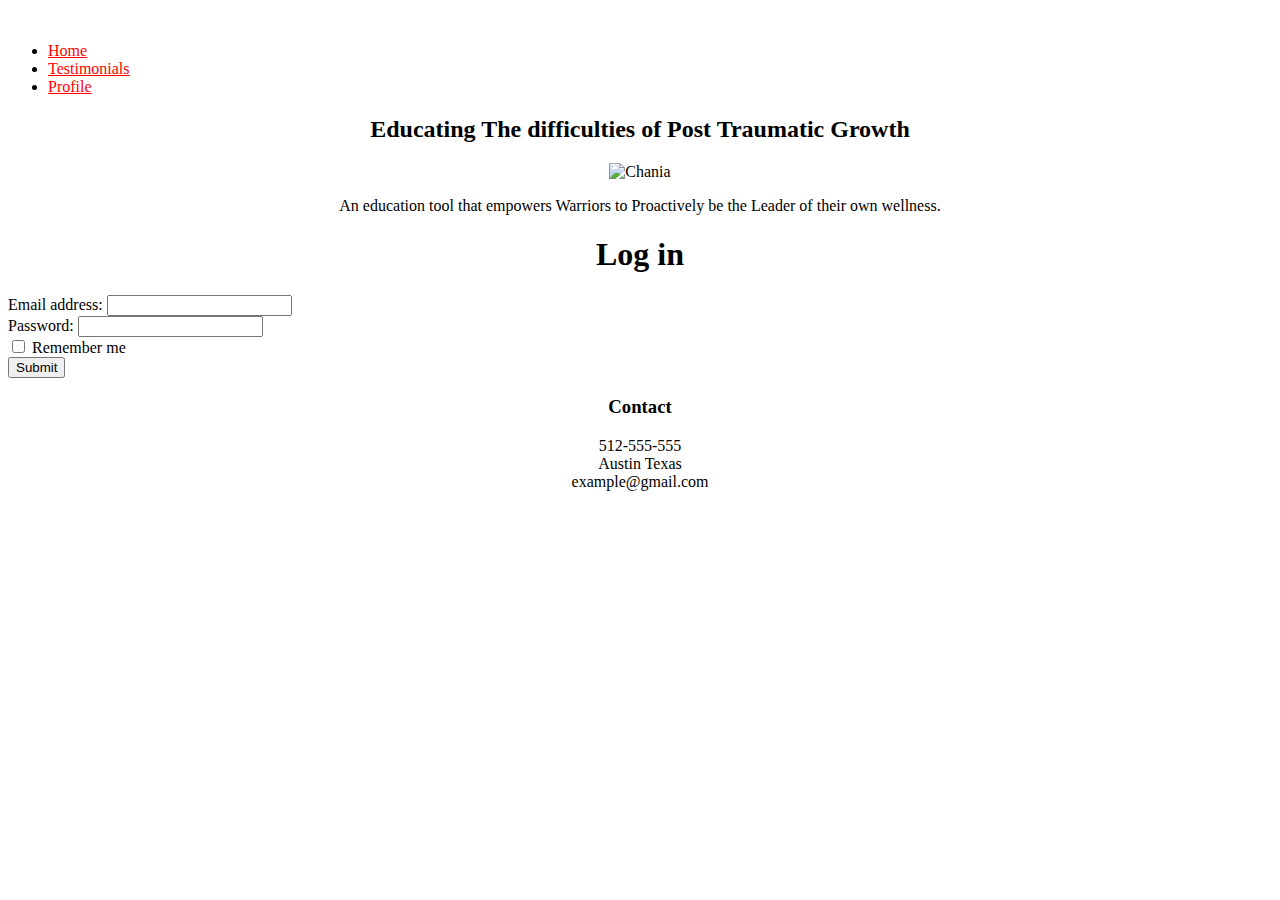
==== index.html @ 89489a52 "index.html Home page" ====
<!DOCTYPE html>
<html lang="en">
<head>
	<title>bootstrap</title>
	<meta name="viewport" content="width=device-width, initial-scale=1">
	<meta name ="author" content="Awesome Sauce">
	<title>bootstrap</title>
	<link href="css/bootstrap.min.css" rel="stylesheet"/>
    <style>
    ul li a{
        color: red;
    }
    </style>
</head>
<body>
    </br>
    <div class="container">
        <ul class="nav nav-pills nav-justified">
            <li><a href="index.html">Home</a></li>
            <li><a href="testimonials.html">Testimonials</a></li>
            <li><a href="profile.html">Profile</a></li>
        </ul>
        <div class="jumbotron">
            <center>
            <h2>Educating The difficulties of Post Traumatic Growth</h2>
            </center>
        </div>
        <div class="jumbotron">
        <div class="row">
            <div class="col-md-6">
                <center>
                  <img class="img-responsive" src="https://pixabay.com/static/uploads/photo/2015/01/28/19/34/solitary-figure-615175_960_720.jpg" alt="Chania" width="460" height="345">
                </center>
            </div>
            <div class="col-md-6">
                <center>
                     <p>An education tool that empowers Warriors to Proactively be the Leader of their own wellness.
                     </p>
                </center>
            </div>
        </div>
        </div>
        <!-- Log in area -->
        <div class="jumbotron">
            <center>
              <h1> Log in </h1>
            </center>
            <form role="form">
              <div class="form-group">
                <label for="email">Email address:</label>
                <input type="email" class="form-control" id="email">
              </div>
              <div class="form-group">
                <label for="pwd">Password:</label>
                <input type="password" class="form-control" id="pwd">
              </div>
              <div class="checkbox">
                <label><input type="checkbox"> Remember me</label>
              </div>
              <button type="submit" class="btn btn-default">Submit</button>
            </form>
        </div>
        <div class="row">
            <div class="col-md-12">
                <div class="jumbotron">
                    <center>
                    <h3>Contact</h3>
                    <span class="glyphicon glyphicon-earphone">512-555-555</span>
                    <br>
                    <span class="glyphicon glyphicon-map-marker">Austin Texas</span>
                    <br>
                    <span class="glyphicon glyphicon-envelope">example@gmail.com</span>
                    </center>
                </div>
            </div>
        </div>
    </div>

    <script src="https://ajax.googleapis.com/ajax/libs/jquery/1.12.0/jquery.min.js"></script>
    <script src="js/bootstrap.min.js"></script>
</body>
</html>
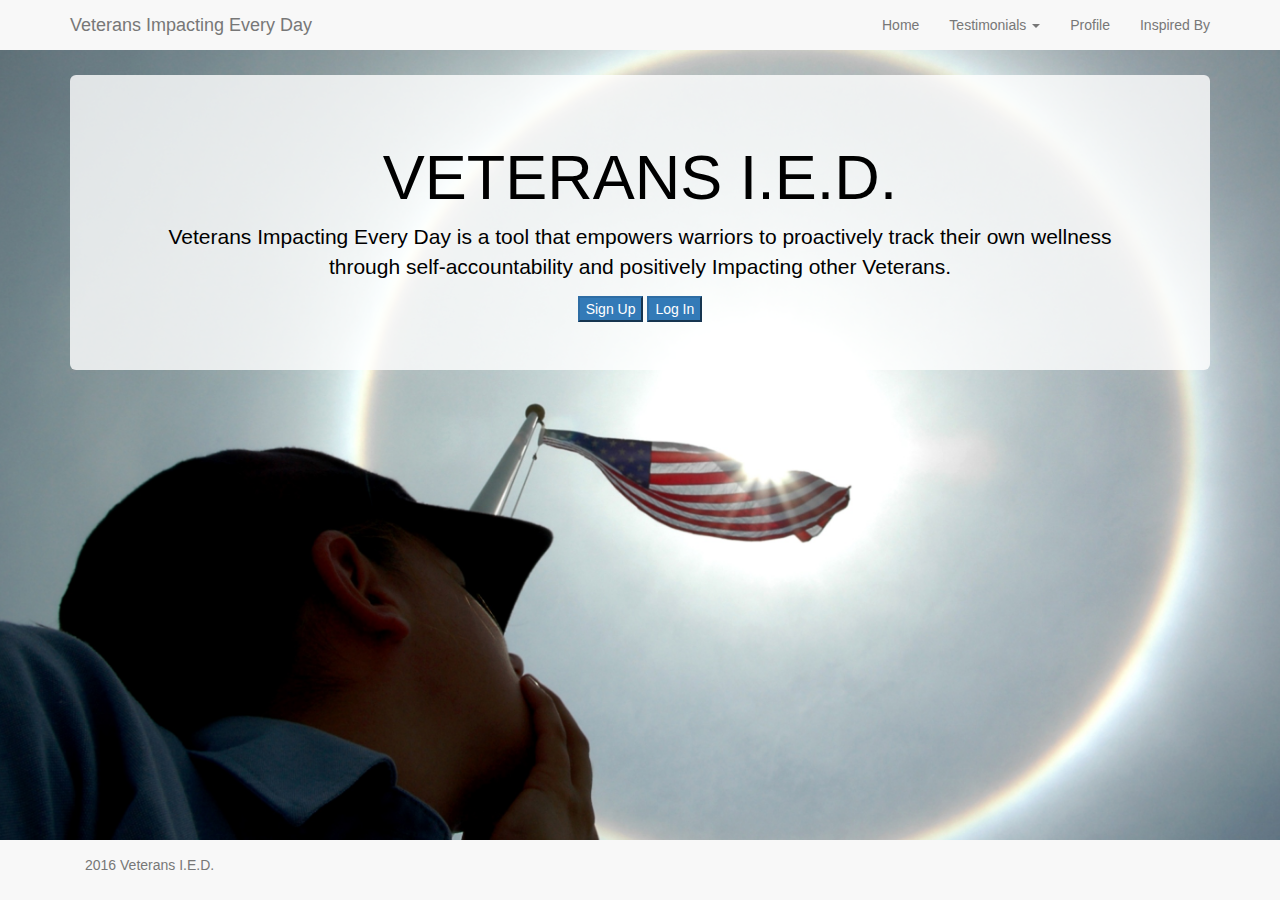
==== commit fbb41c81: "added website" ====
--- a/index.html
+++ b/index.html
@@ -1,82 +1,201 @@
 <!DOCTYPE html>
-<html lang="en">
-<head>
-	<title>bootstrap</title>
-	<meta name="viewport" content="width=device-width, initial-scale=1">
-	<meta name ="author" content="Awesome Sauce">
-	<title>bootstrap</title>
-	<link href="css/bootstrap.min.css" rel="stylesheet"/>
+<html class="full" lang="en">
+  <head>
+    <meta charset="utf-8">
+    <meta http-equiv="X-UA-Compatible" content="IE=edge">
+    <meta name="viewport" content="width=device-width, initial-scale=1">
+    <!-- The above 3 meta tags *must* come first in the head; any other head content must come *after* these tags -->
+    <title>Home Page Veterans I.E.D</title>
+
+    <!-- Bootstrap -->
+    <link href="css/bootstrap.min.css" rel="stylesheet">
+    <!-- custom css -->
+    <link href="css/index.css"rel="stylesheet">
+        <!-- font awesome -->
+    <link rel="stylesheet" href="https://maxcdn.bootstrapcdn.com/font-awesome/4.5.0/css/font-awesome.min.css">
     <style>
-    ul li a{
-        color: red;
-    }
+          /* Space out content a bit */
+      body {
+        margin-top: 50px;
+        margin-bottom: 50px;
+        background: none;
+      }
+
+      .full {
+        background: url("home.jpg") no-repeat center center fixed; 
+        -webkit-background-size: cover;
+        -moz-background-size: cover;
+        -o-background-size: cover;
+        background-size: cover;
+      }
+
     </style>
-</head>
-<body>
-    </br>
-    <div class="container">
-        <ul class="nav nav-pills nav-justified">
-            <li><a href="index.html">Home</a></li>
-            <li><a href="testimonials.html">Testimonials</a></li>
+  </head>
+  <body id="background">
+    <div class="navbar navbar-default navbar-fixed-top" role="navigation">
+      <div class="container">
+        <div class="navbar-header">
+          <button type="button" class="navbar-toggle" data-toggle="collapse" data-target=".navbar-collapse">
+            <span class="sr-only">Toggle navigation</span>
+            <span class="icon-bar"></span>
+            <span class="icon-bar"></span>
+            <span class="icon-bar"></span>
+          </button>
+          <a class="navbar-brand" href="indexLoggedIn.html">Veterans Impacting Every Day</a>
+        </div>
+        <div class="navbar-collapse collapse">
+          <ul class="nav navbar-nav navbar-right">
+            <li><a href="indexLoggedIn.html">Home</a></li>
+            <li class="dropdown actiive">
+              <a href="#" class="dropdown-toggle" data-toggle="dropdown" role="button" aria-haspopup="true" aria-expanded="false">Testimonials <span class="caret"></span></a>
+              <ul class="dropdown-menu">
+                <li><a href="testimonials.html">All Testimonials</a></li>
+                <li><a href="savedTestimonials.html">My Testimonials</a></li>
+              </ul>
+            </li>
             <li><a href="profile.html">Profile</a></li>
-        </ul>
-        <div class="jumbotron">
-            <center>
-            <h2>Educating The difficulties of Post Traumatic Growth</h2>
-            </center>
-        </div>
-        <div class="jumbotron">
-        <div class="row">
-            <div class="col-md-6">
-                <center>
-                  <img class="img-responsive" src="https://pixabay.com/static/uploads/photo/2015/01/28/19/34/solitary-figure-615175_960_720.jpg" alt="Chania" width="460" height="345">
-                </center>
+            <li><a href="inspiredBy.html">Inspired By</a></li>
+          </ul>
+        </div><!-- .navbar-collapse -->
+      </div>
+    </div>
+
+
+      <div class="container heading">
+        <div class="jumbotron jumbotronBackground">
+          <h1>VETERANS I.E.D.</h1>
+          <p class="lead"> Veterans Impacting Every Day is a tool that empowers warriors to proactively track their own wellness through self-accountability and positively Impacting other Veterans.</p>
+          <!-- Sign up button -->
+          <button type="button" class="btn-primary" data-toggle="modal" data-target="#signupform">Sign Up</button>
+
+          <!-- Log in Button -->
+          <button type="button" class="btn-primary" data-toggle="modal" data-target="#loginform">Log In</button>
+      </div>
+      </div>
+        <!-- Popup Sign Up Form -->
+        <div class="modal fade" id="signupform">
+          <div class="modal-dialog">
+            <div class="modal-content">
+              <!-- Form header -->
+              <div class="modal-header">
+                <!-- Sign up button -->
+                <button type="button" class="close" data-dismiss="modal" aria-label=""><span>&times;</span></button>
+                <h4 class="modal-title">Sign Up</h4>
+              </div>
+              <div class="modal-body">
+                <form class="form-horizontal">
+
+                  <fieldset class="form-group">
+                    <label class="col-md-4 col-md-offset-1" for="exampleSelect1"><h4>Branch:</h4></label>
+                    <select class="col-md-5" class="form-control input-sm" id="exampleSelect1">
+                      <option>Navy</option>
+                      <option>Marines</option>
+                      <option>Army</option>
+                      <option>National Guard</option>
+                      <option>Air Force</option>
+                    </select>
+                  </fieldset>
+
+                  <div class="form-group">
+                    <label class="col-md-4 col-md-offset-1"><h4>First Name:</h4></label>
+                    <div class="col-md-5">
+                      <input type="text" class="form-control input-sm">
+                    </div>
+                  </div>
+
+                  <div class="form-group">
+                    <label class="col-md-4 col-md-offset-1"><h4>Last Name:</h4></label>
+                    <div class="col-md-5">
+                      <input type="text" class="form-control input-sm">
+                    </div>
+                  </div>
+
+                  <div class="form-group">
+                    <label class="col-md-4 col-md-offset-1"><h4>Email:</h4></label>
+                    <div class="col-md-5">
+                      <input type="email" class="form-control input-sm">
+                    </div>
+                  </div>
+
+                  <div class="form-group">
+                    <label class="col-md-4 col-md-offset-1"><h4>Password:</h4></label>
+                    <div class="col-md-5">
+                      <input type="password" class="form-control input-sm">
+                    </div>
+                  </div>
+
+                  <div class="form-group">
+                    <label class="col-md-4 col-md-offset-1"><h4>Confirm password:</h4></label>
+                    <div class="col-md-5">
+                      <input type="password" class="form-control input-sm">
+                    </div>
+                  </div>
+
+                  <div class="form-group">
+                    <div class="col-md-2 col-md-offset-8">
+                      <input type="submit" class="btn btn-success" value="submit">
+                    </div>
+                  </div>
+                </form>
+              </div>
+              <div class="modal-footer"></div>
             </div>
-            <div class="col-md-6">
-                <center>
-                     <p>An education tool that empowers Warriors to Proactively be the Leader of their own wellness.
-                     </p>
-                </center>
+          </div>
+        </div>
+        <!-- Popup Log in Form -->
+        <div class="modal fade" id="loginform">
+          <div class="modal-dialog">
+            <div class="modal-content">
+              <!-- Form header -->
+              <div class="modal-header">
+                <!-- Log in Button -->
+                <button type="button" class="close" data-dismiss="modal" aria-label=""><span>&times;</span></button>
+                <h4 class="modal-title">Log In</h4>
+              </div>
+              <div class="modal-body">
+                <form class="form-horizontal">
+
+                  <div class="form-group">
+                    <label class="col-md-4 col-md-offset-1">Email:</label>
+                    <div class="col-md-5">
+                      <input type="email" class="form-control input-sm">
+                    </div>
+                  </div>
+
+                  <div class="form-group">
+                    <label class="col-md-4 col-md-offset-1">Password:</label>
+                    <div class="col-md-5">
+                      <input type="password" class="form-control input-sm">
+                    </div>
+                  </div>
+
+                  <div class="form-group">
+                    <div class="col-md-2 col-md-offset-8">
+                      <input type="submit" class="btn btn-success" value="submit">
+                    </div>
+                  </div>
+                </form>
+              </div>
+              <div class="modal-footer"></div>
             </div>
-        </div>
-        </div>
-        <!-- Log in area -->
-        <div class="jumbotron">
-            <center>
-              <h1> Log in </h1>
-            </center>
-            <form role="form">
-              <div class="form-group">
-                <label for="email">Email address:</label>
-                <input type="email" class="form-control" id="email">
-              </div>
-              <div class="form-group">
-                <label for="pwd">Password:</label>
-                <input type="password" class="form-control" id="pwd">
-              </div>
-              <div class="checkbox">
-                <label><input type="checkbox"> Remember me</label>
-              </div>
-              <button type="submit" class="btn btn-default">Submit</button>
-            </form>
-        </div>
-        <div class="row">
-            <div class="col-md-12">
-                <div class="jumbotron">
-                    <center>
-                    <h3>Contact</h3>
-                    <span class="glyphicon glyphicon-earphone">512-555-555</span>
-                    <br>
-                    <span class="glyphicon glyphicon-map-marker">Austin Texas</span>
-                    <br>
-                    <span class="glyphicon glyphicon-envelope">example@gmail.com</span>
-                    </center>
-                </div>
-            </div>
-        </div>
+          </div>
+        </div>
+
+
+    <!-- Footer -->
+    <div class="navbar navbar-default navbar-fixed-bottom" role="navigation">
+      <div class="container">
+        <div class="navbar-text pull-left">
+            <p> 2016 Veterans I.E.D.</p>
+        </div>
+      </div>
     </div>
 
-    <script src="https://ajax.googleapis.com/ajax/libs/jquery/1.12.0/jquery.min.js"></script>
+    <!-- jQuery (necessary for Bootstrap's JavaScript plugins) -->
+    <script src="https://ajax.googleapis.com/ajax/libs/jquery/1.11.3/jquery.min.js"></script>
+    <!-- Include all compiled plugins (below), or include individual files as needed -->
+    <!-- jQuery Plug in-->
+    <script src="jquery.js"></script>
     <script src="js/bootstrap.min.js"></script>
-</body>
-</html>
+  </body>
+</html>--- a/css/index.css
+++ b/css/index.css
@@ -0,0 +1,50 @@
+/* Space out content a bit */
+body {
+  margin-top: 50px;
+  margin-bottom: 50px;
+  background: none;
+  color: black;
+}
+
+.modal-content {
+    background-color: #16818E;
+
+}
+.full {
+  background: url("home.jpg") no-repeat center center fixed; 
+  -webkit-background-size: cover;
+  -moz-background-size: cover;
+  -o-background-size: cover;
+  background-size: cover;
+}
+
+/* Make the masthead heading the same height as the navigation */
+.header h3 {
+  margin-top: 0;
+  margin-bottom: 0;
+  line-height: 40px;
+}
+
+/* Main marketing message and sign up button centering */
+.jumbotron {
+  text-align: center;
+  margin-top: 25px;
+}
+  /*Making the Jumbotron  border Transparent*/
+
+.jumbotron h1{
+	color: black;
+}
+.jumbotron p{
+	color: black;
+}
+/* making navbar Transparent */
+.navbar-default {
+    border: 0px;
+    color: black;
+}
+.jumbotronBackground{
+    background-color:rgba(255,255,255, 1);
+    background:rgba(255,255,255, 0.8);
+    /*-color: rgba(0,0,0,.2);*/
+  }
